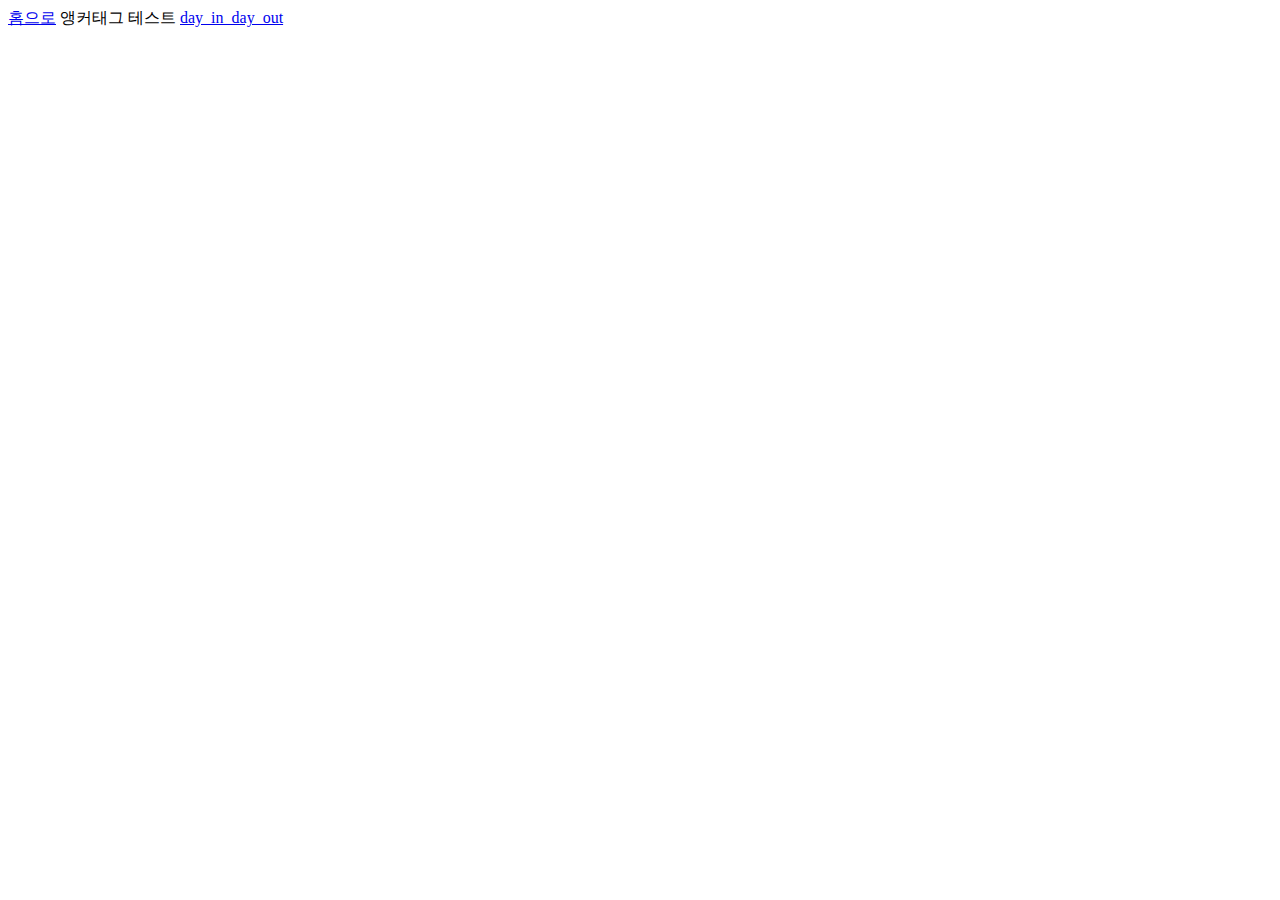
==== backup/index.html @ 222da0df "html 삽입 test" ====
<!DOCTYPE html>
<html lang="en">
  <head>
    <meta charset="UTF-8" />
    <meta name="viewport" content="width=device-width, initial-scale=1.0" />
    <title>Document</title>
  </head>
  <body>
    <header></header>
    <main>
      <a href="../index.html">홈으로</a>

      앵커태그 테스트
      <a href="./day_in_day_out/index.html">day_in_day_out</a>
    </main>
  </body>
</html>
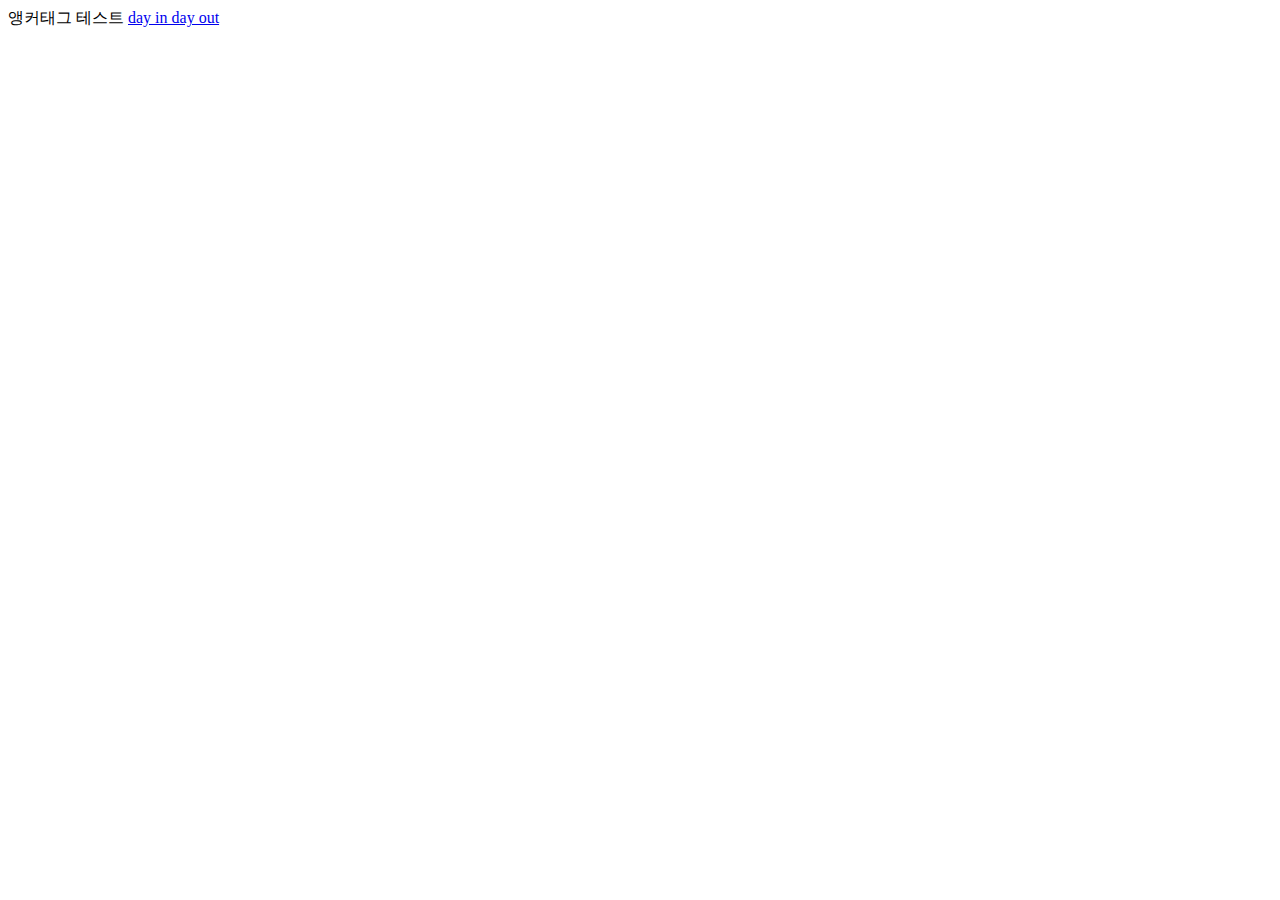
==== commit 5c7c2422: "html 삽입 test" ====
--- a/backup/index.html
+++ b/backup/index.html
@@ -3,15 +3,23 @@
   <head>
     <meta charset="UTF-8" />
     <meta name="viewport" content="width=device-width, initial-scale=1.0" />
-    <title>Document</title>
+    <title>우메 백업용</title>
+    <!-- 외부파일 연결-->
+    <script src="include.js"></script>
+    <script src="index.js"></script>
+    <link rel="stylesheet" href="index.css" />
+    <link rel="stylesheet" href="common.css" />
   </head>
   <body>
-    <header></header>
+    <script>
+      includeHTML("header", "header.html"); // 헤더 포함
+      includeHTML("footer", "footer.html"); //푸터 포함
+    </script>
+    <header id="header" class="header"></header>
     <main>
-      <a href="../index.html">홈으로</a>
-
       앵커태그 테스트
-      <a href="./day_in_day_out/index.html">day_in_day_out</a>
+      <a href="./day_in_day_out/index.html">day in day out</a>
     </main>
+    <footer id="footer" class="footer"></footer>
   </body>
 </html>
